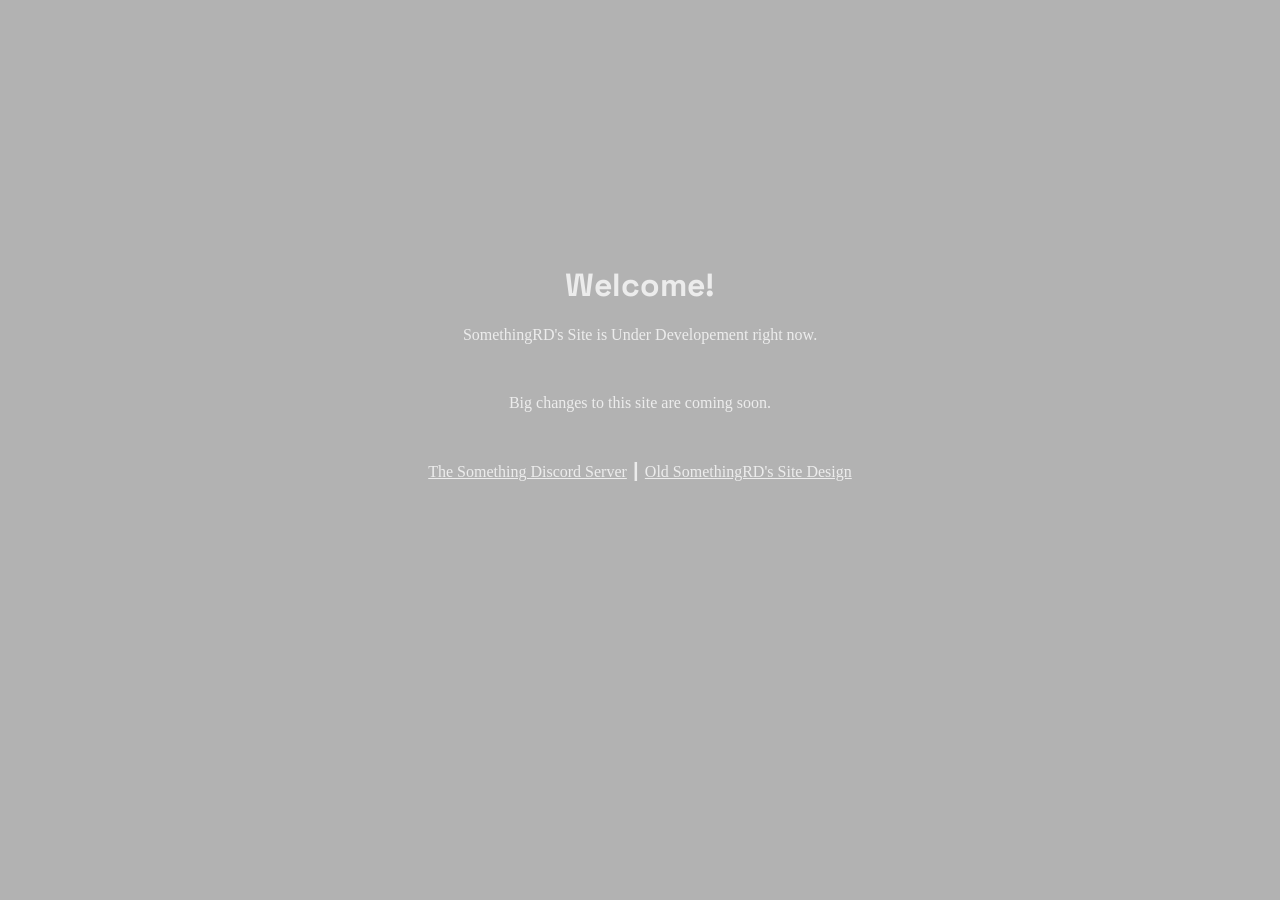
==== index.html @ b09cd3c6 "Add files via upload" ====
<!DOCTYPE html>
<head>
<!-- Fonts and style -->
    <style>
        @import url('https://fonts.googleapis.com/css2?family=Space+Grotesk:wght@300..700&display=swap');
    </style>
    <link rel="stylesheet" href="style.css">
    <title>SomethingRD's Site &#9475; Under Developement.</title>
    <meta property="og:title" content="SomethingRD's Site &#9475; Under Developement.">
    <meta property="og:description" content="Under Developement.">

<!-- Content -->
<div class="container">
    <h1 align="center" style="margin-top: 250px">Welcome!</h1>
    <p align="center">SomethingRD's Site is Under Developement right now.</p>
    <br><p align="center">Big changes to this site are coming soon.</p>
    <br><p align="center"><a href="https://discord.gg/DHEannubaH">The Something Discord Server</a> &#9475; <a href="https://somethingrd.github.io/old-site/index">Old SomethingRD's Site Design</a></p>
</div>
</head>
---- style.css ----
body {
  background-color: rgba(0, 0, 0, 0);
  background-image: url("https://github.com/RD-idk/Cool-Backgrounds/blob/main/RD_designs/website%20wallpaper.svg?raw=true");
  background-repeat: no-repeat;
  background-blend-mode: multiply;
  background-attachment: fixed;
  background-size: cover;
  transition: 0.3s; 
  background-position: center center;
  overflow-x: hidden;
  margin: 0;
  padding: 0;

/* Font */


.space-grotesk-<uniquifier> {
  font-family: "Space Grotesk", sans-serif;
  font-optical-sizing: auto;
  font-weight: <weight>;
  font-style: normal;
}

  }
      @font-face { font-family: "Space Grotesk"; src: url('Space-Grotesk-Regular.ttf'); } 
      h1 {
         font-family: "Space Grotesk";
         color:#ffffffc0;
      }
      p {
        font-family: "Space Grotesk";
        color:#ffffffc0;
      }
      a {
        font-family: "Space Grotesk";
        color:#ffffffc0;
      }
      h2 {
        font-family: "Space Grotesk";
        color:#ffffffc0;
      }
      font {
         font-family: "Space Grotesk";
         color:#ffffffc0;
      }
      footer {
         font-family: "Space Grotesk";
         color:#ffffffc0;
      }
      small {
        font-family: "Space Grotesk";
        color:#ffffffc0;
      }
      b {
        font-family: "Space Grotesk";
        color:#ffffffc0;
      }

.container {
    height: 100vh;
    padding: 15px;
    background-color: rgba(0, 0, 0, 0.3);
    backdrop-filter: blur(5px);
    box-sizing: border-box;
    transition: 0.5s;
}
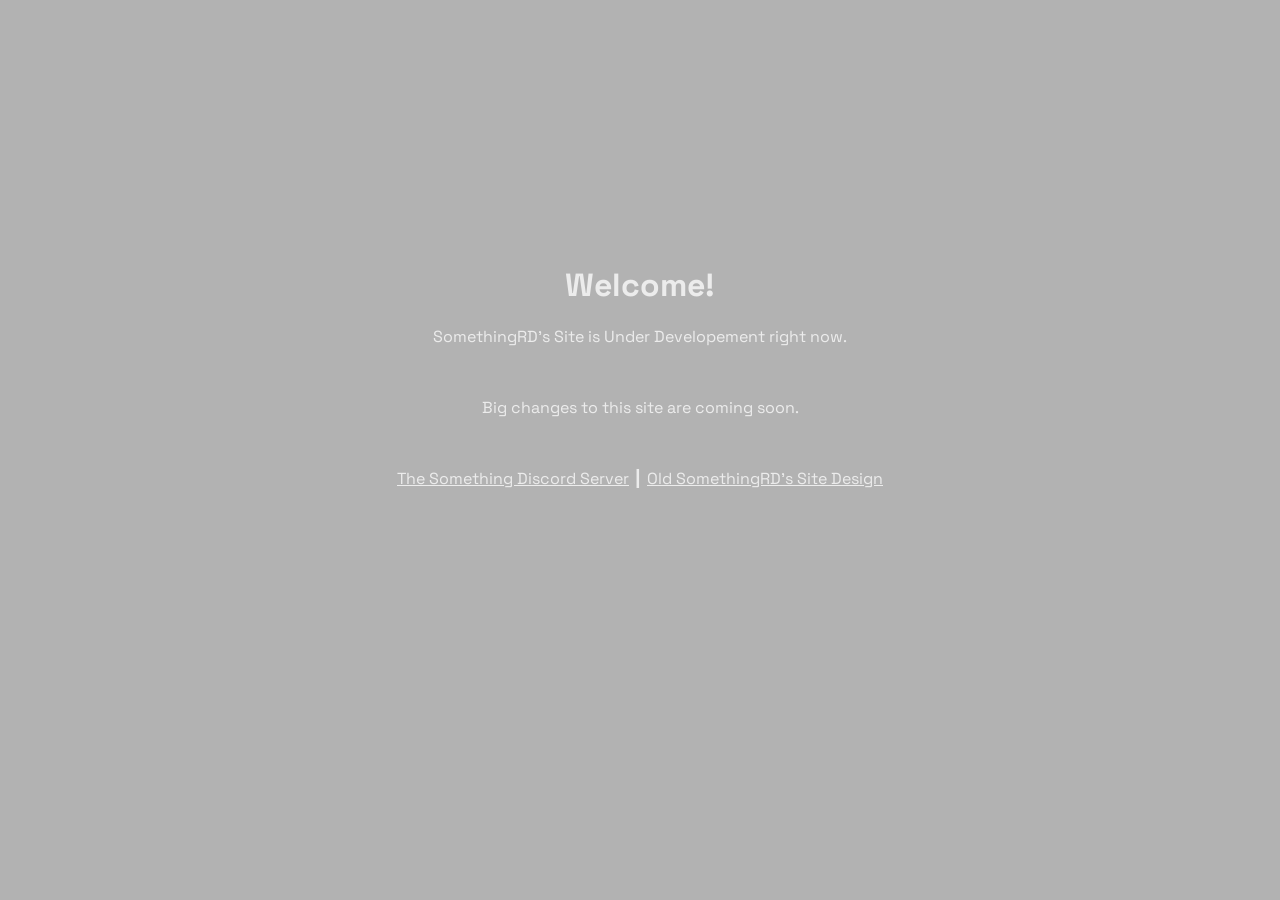
==== commit ce4ec0d5: "Add viewport meta tag to index.html Added viewport meta tag for responsive design." ====
--- a/index.html
+++ b/index.html
@@ -8,6 +8,7 @@
     <title>SomethingRD's Site &#9475; Under Developement.</title>
     <meta property="og:title" content="SomethingRD's Site &#9475; Under Developement.">
     <meta property="og:description" content="Under Developement.">
+    <meta name="viewport" content="width=device-width, initial-scale=1" />
 
 <!-- Content -->
 <div class="container">
@@ -16,4 +17,5 @@
     <br><p align="center">Big changes to this site are coming soon.</p>
     <br><p align="center"><a href="https://discord.gg/DHEannubaH">The Something Discord Server</a> &#9475; <a href="https://somethingrd.github.io/old-site/index">Old SomethingRD's Site Design</a></p>
 </div>
-</head>+
+</head>
--- a/style.css
+++ b/style.css
@@ -22,7 +22,7 @@
 }
 
   }
-      @font-face { font-family: "Space Grotesk"; src: url('Space-Grotesk-Regular.ttf'); } 
+      @font-face { font-family: "Space Grotesk"; src: url('SpaceGrotesk-Regular.ttf'); } 
       h1 {
          font-family: "Space Grotesk";
          color:#ffffffc0;
@@ -64,3 +64,4 @@
     box-sizing: border-box;
     transition: 0.5s;
 }
+
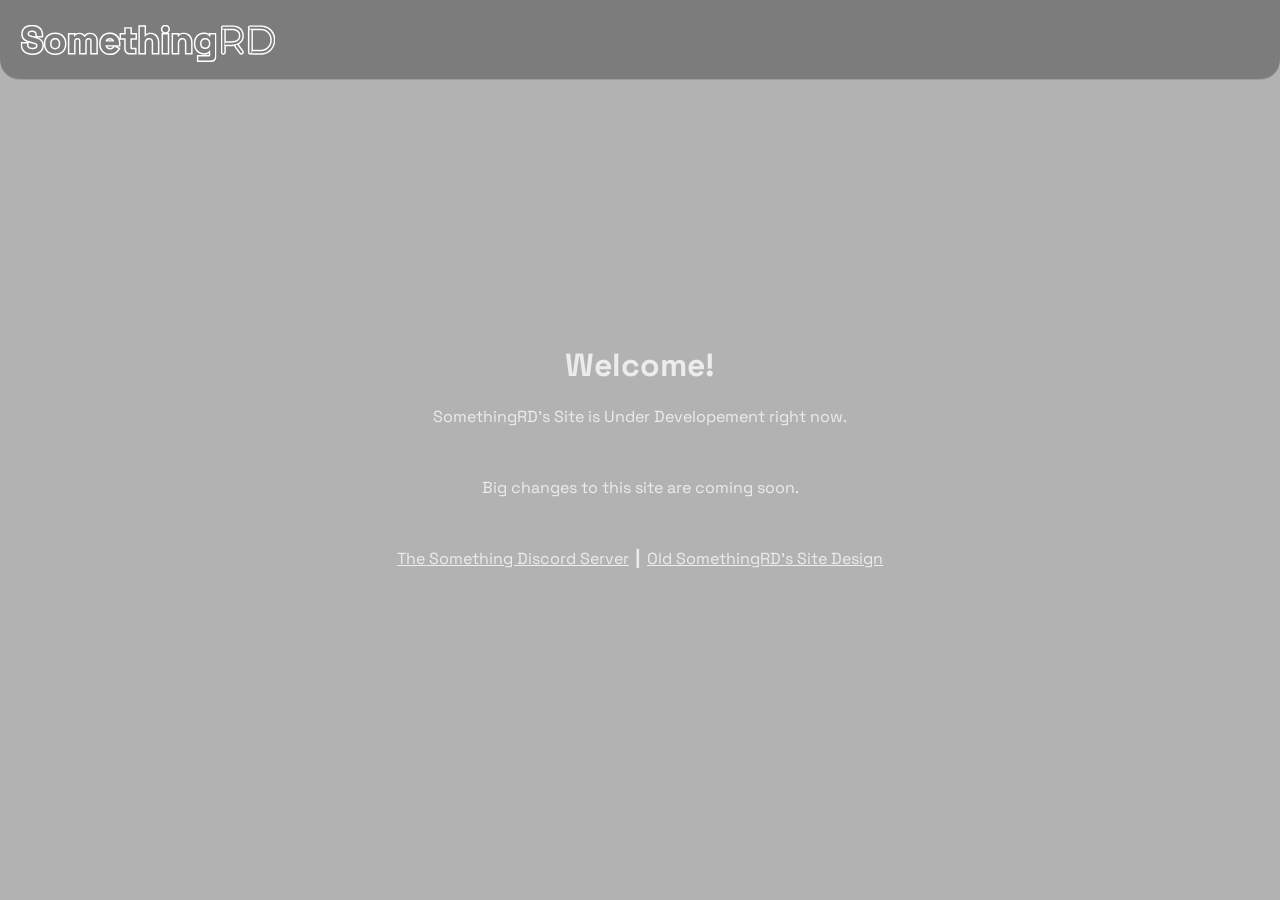
==== commit efddf138: "Add site logo and update layout Added a new logo.svg and included it in the topbar of index.html. Ad" ====
--- a/index.html
+++ b/index.html
@@ -11,7 +11,9 @@
     <meta name="viewport" content="width=device-width, initial-scale=1" />
 
 <!-- Content -->
+<div class="topbar"><img src="logo.svg" style="height: 50px; margin-left: 5px;"></div>
 <div class="container">
+    <div style="height: 80px;"></div>
     <h1 align="center" style="margin-top: 250px">Welcome!</h1>
     <p align="center">SomethingRD's Site is Under Developement right now.</p>
     <br><p align="center">Big changes to this site are coming soon.</p>
--- a/style.css
+++ b/style.css
@@ -57,11 +57,23 @@
       }
 
 .container {
-    height: 100vh;
-    padding: 15px;
-    background-color: rgba(0, 0, 0, 0.3);
-    backdrop-filter: blur(5px);
-    box-sizing: border-box;
-    transition: 0.5s;
+  margin-top: -80px;
+  height: 100vh;
+  padding: 15px;
+  background-color: rgba(0, 0, 0, 0.3);
+  backdrop-filter: blur(5px);
+  box-sizing: border-box;
+  transition: 0.5s;
+  z-index: -1;
 }
-
+.topbar {
+  height: 80px;
+  padding: 15px;
+  background-color: rgba(0, 0, 0, 0.3);
+  backdrop-filter: blur(5px);
+  box-sizing: border-box;
+  z-index: 1;
+  position: sticky;
+  border-radius: 0px 0px 20px 20px;
+  border-bottom: 1px solid rgba(255, 255, 255, 0.25);
+}
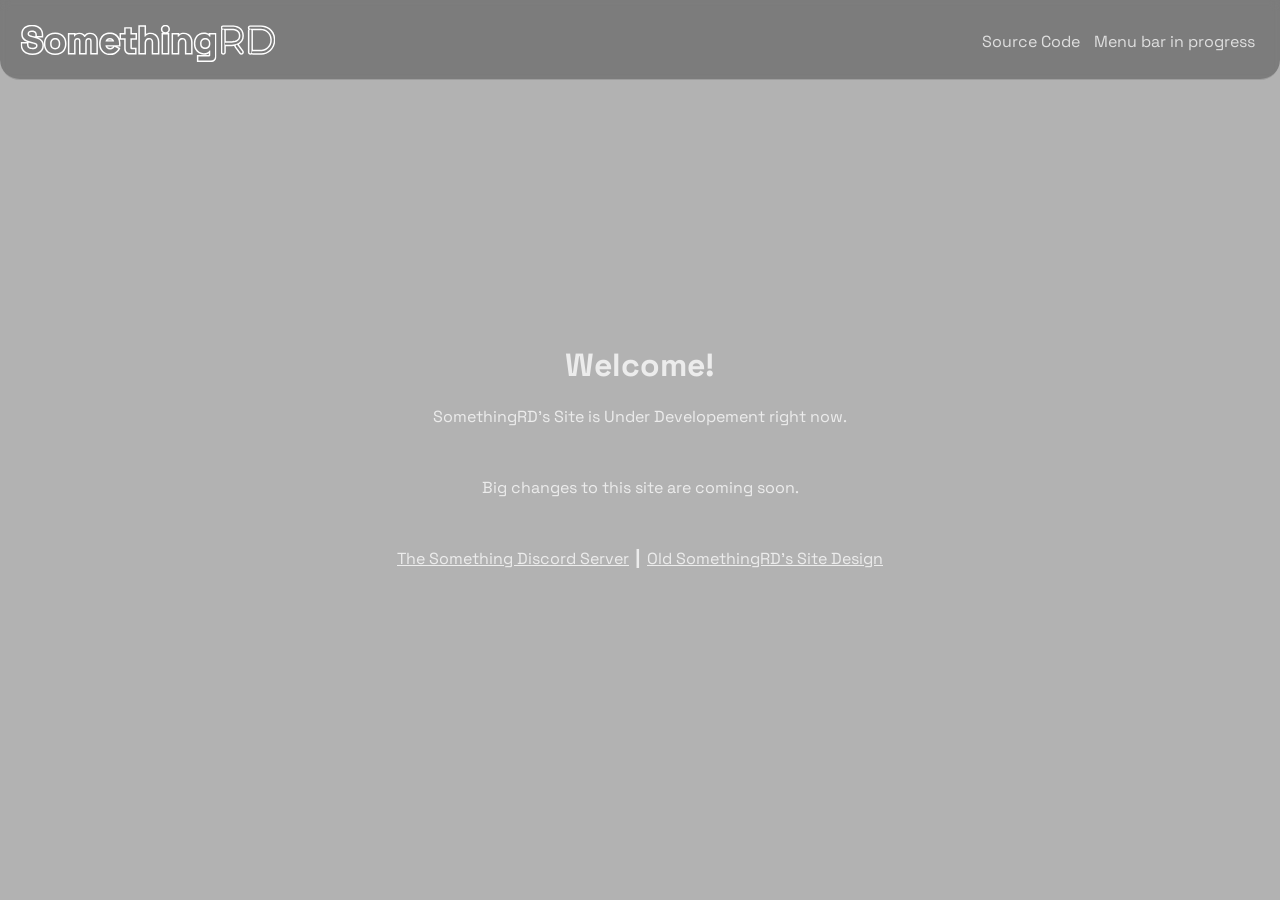
==== commit 1d057e36: "Add responsive topbar with hamburger menu icon Introduced a new hamburger.svg icon and updated index" ====
--- a/index.html
+++ b/index.html
@@ -11,7 +11,23 @@
     <meta name="viewport" content="width=device-width, initial-scale=1" />
 
 <!-- Content -->
-<div class="topbar"><img src="logo.svg" style="height: 50px; margin-left: 5px;"></div>
+ <!-- Mobile Menus -->
+ <!-- INSERT MENU HTML FILES HERE -->
+
+
+
+ <!-- Topbar -->
+<div class="topbar">
+    <div class="menubtn">
+        <img src="hamburger.svg" >
+    </div>
+    <img src="logo.svg" style="height: 50px; margin-left: 5px;">
+    <div class="menubar">
+        <p><a href="https://github.com/SomethingRD/SomethingRD.github.io">Source Code</a> <a>Menu bar in progress</a></p> 
+    </div>
+</div>
+
+ <!-- Container with content -->
 <div class="container">
     <div style="height: 80px;"></div>
     <h1 align="center" style="margin-top: 250px">Welcome!</h1>
--- a/style.css
+++ b/style.css
@@ -67,6 +67,8 @@
   z-index: -1;
 }
 .topbar {
+  display: flex;
+  overflow: hidden;
   height: 80px;
   padding: 15px;
   background-color: rgba(0, 0, 0, 0.3);
@@ -77,3 +79,55 @@
   border-radius: 0px 0px 20px 20px;
   border-bottom: 1px solid rgba(255, 255, 255, 0.25);
 }
+.menubtn {
+  width: 40px;
+  height: 40px;
+  border-radius: 5px;
+  outline: 1px solid rgba(255, 255, 255, 0.25);
+  display: none;
+  padding: 5px;
+  margin-right: 5px;
+  transition: 0.3s;
+  cursor: pointer;
+}
+
+.topbar .menubtn:active {
+  scale: 0.9;
+  opacity: 1;
+  background-color: rgba(255, 255, 255, 0.5);
+}
+
+.menubar {
+  position: absolute;
+  right: 20px;
+  height: 40px;
+  border-radius: 5px;
+}
+
+.menubar a {
+  text-decoration: none;
+  padding: 5px;
+  transition: 0.3s;
+  border-radius: 5px;
+}
+
+.menubar a:hover {
+  outline: 1px solid rgba(255, 255, 255, 0.25);
+  scale: 1.250;
+}
+
+.menubar a:active {
+  scale: 0.9;
+  opacity: 1;
+  background-color: rgba(255, 255, 255, 0.5);
+}
+
+@media only screen and (max-width: 1000px) {
+    .menubtn {
+        display: flex;
+    }
+    .menubar {
+      display: none;
+    }
+}
+
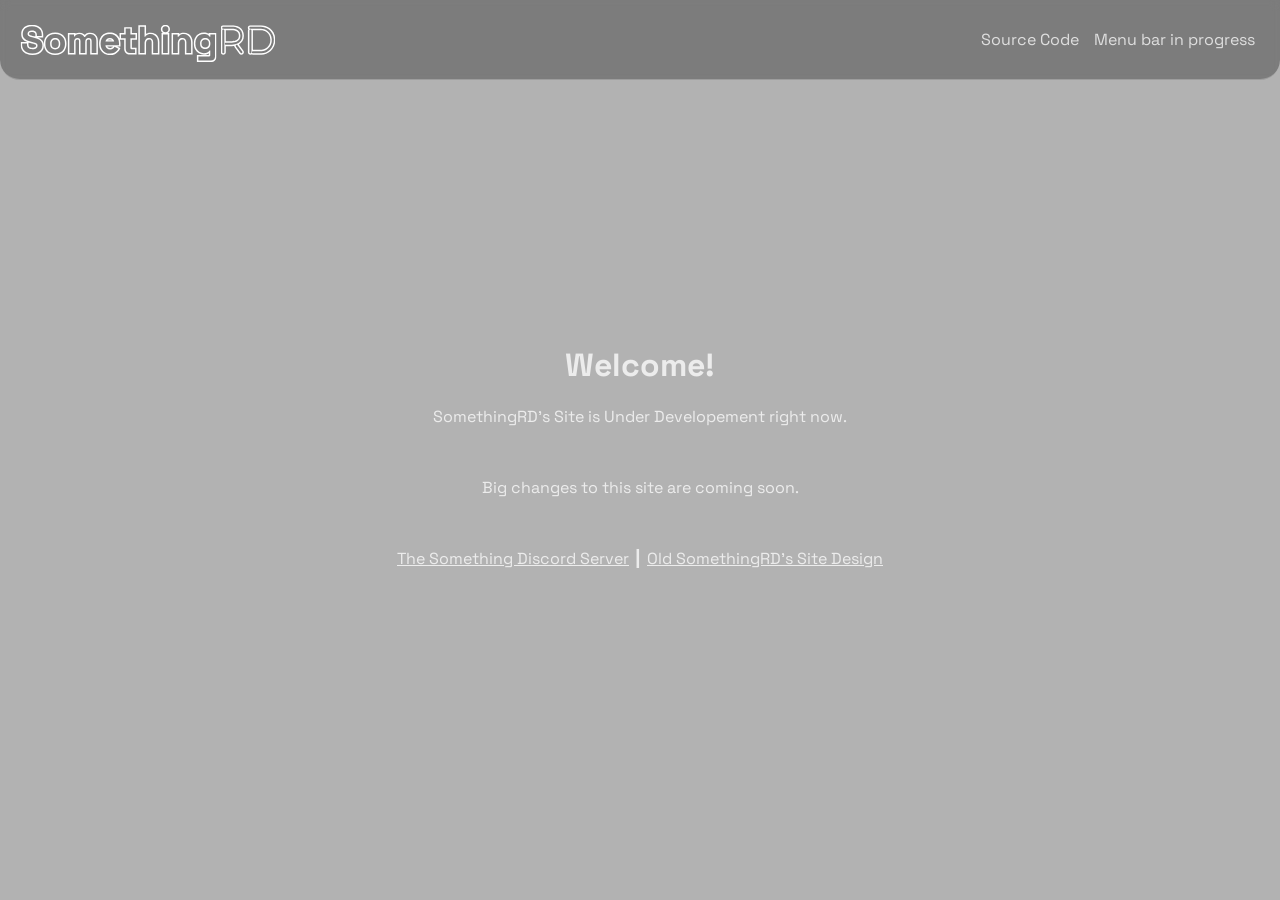
==== commit 223e6c8c: "Add responsive sidebar menu with overlay Implemented a mobile sidebar menu with open/close functiona" ====
--- a/index.html
+++ b/index.html
@@ -12,18 +12,28 @@
 
 <!-- Content -->
  <!-- Mobile Menus -->
- <!-- INSERT MENU HTML FILES HERE -->
+ <div id="main-with-menu">
+    <div id="Menu" class="Menu">
+    <img href="javascript:void(0)" class="closebtn" onclick="closeMenu()" src="close_hamburger.svg" width="27" height="27"></img>
+    <p>MENU</p>
+    <a href="index.html">Home</a>
+    <a href="https://github.com/SomethingRD/SomethingRD.github.io">Source Code</a>
+    <a href="javascript:void(0)" onclick="openGallery()">Menu in progress</a>
+    
+    </div>
+   <div id="overlay1" onclick="closeMenu()"></div>
 
 
-
+<div id="main">
  <!-- Topbar -->
 <div class="topbar">
     <div class="menubtn">
-        <img src="hamburger.svg" >
+        <img src="hamburger.svg" onclick="openMenu()">
     </div>
-    <img src="logo.svg" style="height: 50px; margin-left: 5px;">
+    <img src="logo.svg" class="logo">
+    <!-- PC Menus -->
     <div class="menubar">
-        <p><a href="https://github.com/SomethingRD/SomethingRD.github.io">Source Code</a> <a>Menu bar in progress</a></p> 
+        <p><a href="https://github.com/SomethingRD/SomethingRD.github.io">Source Code</a><a>Menu bar in progress</a></p> 
     </div>
 </div>
 
@@ -35,5 +45,8 @@
     <br><p align="center">Big changes to this site are coming soon.</p>
     <br><p align="center"><a href="https://discord.gg/DHEannubaH">The Something Discord Server</a> &#9475; <a href="https://somethingrd.github.io/old-site/index">Old SomethingRD's Site Design</a></p>
 </div>
+</div>
+</div>
 
 </head>
+<script src="menu_script.js"></script>
--- a/style.css
+++ b/style.css
@@ -1,7 +1,7 @@
 body {
   background-color: rgba(0, 0, 0, 0);
   background-image: url("https://github.com/RD-idk/Cool-Backgrounds/blob/main/RD_designs/website%20wallpaper.svg?raw=true");
-  background-repeat: no-repeat;
+  background-repeat: repeat;
   background-blend-mode: multiply;
   background-attachment: fixed;
   background-size: cover;
@@ -75,6 +75,7 @@
   backdrop-filter: blur(5px);
   box-sizing: border-box;
   z-index: 1;
+  transition: 0.3s;
   position: sticky;
   border-radius: 0px 0px 20px 20px;
   border-bottom: 1px solid rgba(255, 255, 255, 0.25);
@@ -97,11 +98,17 @@
   background-color: rgba(255, 255, 255, 0.5);
 }
 
+.topbar .menubtn:hover {
+  scale: 1.1;
+}
+
 .menubar {
   position: absolute;
   right: 20px;
-  height: 40px;
-  border-radius: 5px;
+  height: 30px;
+  border-radius: 5px;
+  margin-top: -7px;
+  margin-left: -10px:
 }
 
 .menubar a {
@@ -109,11 +116,14 @@
   padding: 5px;
   transition: 0.3s;
   border-radius: 5px;
+  scale: 1;
+  display: inline-block;
+  margin-left: 5px;
 }
 
 .menubar a:hover {
   outline: 1px solid rgba(255, 255, 255, 0.25);
-  scale: 1.250;
+  scale: 1.1;
 }
 
 .menubar a:active {
@@ -131,3 +141,110 @@
     }
 }
 
+.logo {
+  height: 50px;
+  margin-left: 5px;
+}
+
+#overlay1 {
+  position: fixed;
+  display: none;
+  width: 100%;
+  height: 100%;
+  top: 0;
+  left: 0;
+  right: 0;
+  bottom: 0;
+  background-color: rgba(0,0,0,0.5);
+  z-index: 2;
+  cursor: pointer;
+}
+
+
+.Menu {
+  width: 300px; 
+  position: fixed;  
+  top: 0;
+  left: 0;
+  background-color: #111; 
+  overflow-y: hidden; 
+  overflow-x: hidden;
+  padding-top: 60px; 
+  transition: 0.3s; 
+  z-index: 3;
+  height: 100%;
+  margin-left: -300px;
+  border-radius: 0px 20px 20px 0px;
+}
+
+.Menu a {
+  padding: 8px 8px 8px 32px;
+  text-decoration: none;
+  font-size: 25px;
+  color: #ffffffc0;
+  display: block;
+  transition: 0.3s;
+}
+
+.Menu p {
+  text-align: Left;
+  padding: 8px 8px 8px 32px;
+  text-decoration: none;
+  font-size: 20px;
+  color: #ffffffc0;
+  transition: 0.3s;
+  margin-top: -42.2px;
+}
+
+.Menu a:hover {
+  color: #f1f1f1;
+  scale: 1.1;
+  border: #ffffff30 1px outset;
+  border-radius: 5px;
+  background-color: rgba(0, 0, 0, 0.3);
+}
+
+.Menu a:active {
+  color: #f1f1f1;
+  scale: 0.9;
+  border: #ffffff30 1px outset;
+  border-radius: 10px;
+  background-color: rgba(255, 255, 255, 1);
+}
+
+.Menu .closebtn {
+  position: absolute;
+  top: 25px;
+  right: 25px;
+  font-size: 36px;
+  margin-left: 50px;
+  transition: 0.3s;
+  opacity: 0.7;
+  cursor: pointer;
+  float: right;
+  border-radius: 5px;
+  outline: 1px solid rgba(255, 255, 255, 0.25);
+}
+
+.Menu .closebtn:hover {
+  scale: 1.1;
+  opacity: 1;
+  background-color: rgb(255, 0, 0, .5);
+}
+
+.Menu .closebtn:active {
+  scale: 0.9;
+  opacity: 1;
+  background-color: rgb(255, 0, 0, 1);
+}
+#main {
+  transition: margin-left .5s;
+  transition: margin-right .5s;
+  transition: 0.5s; 
+}
+#main-with-menu {
+  transition: margin-left .5s;
+  transition: margin-right .5s;
+  transition: 0.5s; 
+
+}
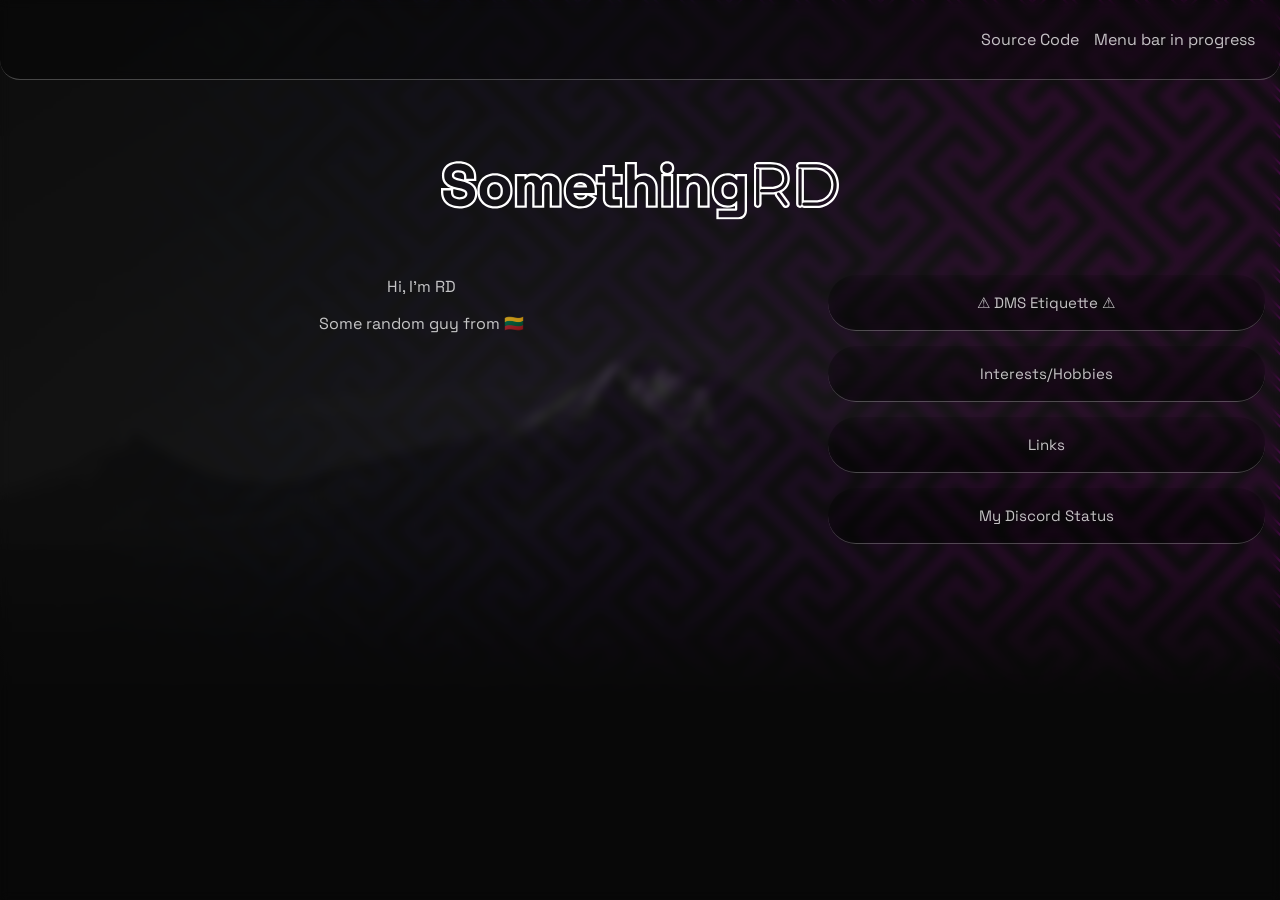
==== commit bc0997c7: "new stuff and april fools seasonal thing hi" ====
--- a/index.html
+++ b/index.html
@@ -2,6 +2,23 @@
 <head>
 <!-- Fonts and style -->
     <style>
+.large_logo {
+    max-width: 250px;
+    display: flex;
+    justify-content: center;
+    align-items: center;
+    left: 50%;
+    margin: auto;
+    padding-top: 15px;
+}
+
+@media only screen and (min-width: 750px) {
+    .large_logo {
+        max-width: 400px;
+        height: 150px
+    }
+}
+
         @import url('https://fonts.googleapis.com/css2?family=Space+Grotesk:wght@300..700&display=swap');
     </style>
     <link rel="stylesheet" href="style.css">
@@ -30,23 +47,90 @@
     <div class="menubtn">
         <img src="hamburger.svg" onclick="openMenu()">
     </div>
-    <img src="logo.svg" class="logo">
+    <img src="logo.svg" class="logo" style="display:none;">
     <!-- PC Menus -->
     <div class="menubar">
-        <p><a href="https://github.com/SomethingRD/SomethingRD.github.io">Source Code</a><a>Menu bar in progress</a></p> 
+        <p id="topbar"><a href="https://github.com/SomethingRD/SomethingRD.github.io">Source Code</a><a>Menu bar in progress</a></p> 
     </div>
 </div>
 
  <!-- Container with content -->
 <div class="container">
-    <div style="height: 80px;"></div>
-    <h1 align="center" style="margin-top: 250px">Welcome!</h1>
-    <p align="center">SomethingRD's Site is Under Developement right now.</p>
-    <br><p align="center">Big changes to this site are coming soon.</p>
-    <br><p align="center"><a href="https://discord.gg/DHEannubaH">The Something Discord Server</a> &#9475; <a href="https://somethingrd.github.io/old-site/index">Old SomethingRD's Site Design</a></p>
+     <div style="height: 80px;"></div>
+<!-- logo contents -->
+
+  <div class="large_logo">
+    <img class="center-image" src="logo.svg" width="100%">
+  </div>
+
+<!-- not logo contents -->
+<!-- Container contents -->
+ <div class="container_content">
+<div class="main_content">
+  <p align="center">Hi, I’m RD</p>
+  <p align="center">Some random guy from 🇱🇹</p>
+</div>
+
+
+<div class="side_content">
+  <div class="empty_space"></div>
+<a href="DMS_Etiquette.html"><button class="button">⚠ DMS Etiquette ⚠</button></a>
+<div class="empty_space"></div>
+<button type="button" class="collapsible">Interests/Hobbies</button>
+<div class="content">
+  <li class="dot_thingy">Tech</li>
+  <li class="dot_thingy">Graphic design (I make Profile Pictures, Banners and sometimes UI design)</li>
+  <li class="dot_thingy">Gaming (Mostly BeamNG.drive, osu! and Minecraft)</li>
+  <li class="dot_thingy">Editing (Alight Motion, Adobe After Effects)</li>
+  <li class="dot_thingy">Website Development (Currently learning: HTML, CSS and a little bit of JS)</li>
+</div>
+<div class="empty_space"></div>
+<button type="button" class="collapsible">Links</button>
+<div class="content">
+<div class="empty_space"></div>
+<a href="https://discord.gg/DHEannubaH"><button class="button">Discord Server</button></a>
+<div class="empty_space"></div>
+<a href="https://www.tiktok.com/@SomethingRD"><button class="button">TikTok</button></a>
+<div class="empty_space"></div>
+<a href="https://guns.lol/SomethingRD"><button class="button">guns.lol</button></a>
+<div class="empty_space"></div>
+<a href="https://github.com/RD-idk"><button class="button">GitHub</button></a>
+<div class="empty_space"></div>
+<a href="https://open.spotify.com/user/krc5kgq9dkwycu8kj40gqx9tx?si=b3e7c83d050c4266"><button class="button">Spotify</button></a>
+<div class="empty_space"></div>
+<a href="https://snapchat.com/add/somethingrd"><button class="button">Snapchat (I don't use this anymore.)</button></a>
+<div class="empty_space"></div>
+<a href="https://www.bandlab.com/rd_bandlab"><button class="button">BandLab (I don't use this anymore.)</button></a>
+<div class="empty_space"></div>
+<a href="https://roblox.com/users/1165985124/profile"><button class="button">Roblox</button></a>
+<div class="empty_space"></div>
+<a href="https://www.deviantart.com/rd-deviantart"><button class="button">DeviantArt (I don't use this anymore.)</button></a>
+<div class="empty_space"></div>
+<a href="https://reddit.com/user/_RD_-/"><button class="button">Reddit</button></a>
+<div class="empty_space"></div>
+<a href="https://t.me/@SomethingRD"><button class="button">Telegram</button></a>
+<div class="empty_space"></div>
+</div>
+<div class="empty_space"></div>
+<button type="button" class="collapsible">My Discord Status</button>
+<div class="content">
+<div style="max-width: 350px; display: flex; justify-content: center; box-sizing: border-box; align-items: center; left: 50%; margin: auto;" >
+    
+    <img class="center-image" src="https://lanyard.cnrad.dev/api/1063491817116549181" alt="Discord Status" width="100%" style="box-sizing: border-box;">
+   
 </div>
 </div>
 </div>
+</div>
+<!-- not container contents -->
+<br>
+
+
+
+</div>  
+
 
 </head>
 <script src="menu_script.js"></script>
+<script src="collapsible.js"></script>
+<script src="seasonal.js"></script>
--- a/style.css
+++ b/style.css
@@ -1,15 +1,17 @@
+
 body {
-  background-color: rgba(0, 0, 0, 0);
-  background-image: url("https://github.com/RD-idk/Cool-Backgrounds/blob/main/RD_designs/website%20wallpaper.svg?raw=true");
-  background-repeat: repeat;
-  background-blend-mode: multiply;
+  background-color: #0c0c0c ;
+  background-image: url("wallpaper.svg");
+  background-repeat: no-repeat;
   background-attachment: fixed;
-  background-size: cover;
+  background-size: 100% auto;
   transition: 0.3s; 
-  background-position: center center;
+  background-position: top center;
   overflow-x: hidden;
   margin: 0;
   padding: 0;
+
+
 
 /* Font */
 
@@ -63,8 +65,12 @@
   background-color: rgba(0, 0, 0, 0.3);
   backdrop-filter: blur(5px);
   box-sizing: border-box;
-  transition: 0.5s;
+  overflow: auto;
+  transition-timing-function: ease-out;
+  transition: 0.3s;
   z-index: -1;
+  scrollbar-width: none;
+
 }
 .topbar {
   display: flex;
@@ -75,6 +81,7 @@
   backdrop-filter: blur(5px);
   box-sizing: border-box;
   z-index: 1;
+  transition-timing-function: ease-out;
   transition: 0.3s;
   position: sticky;
   border-radius: 0px 0px 20px 20px;
@@ -88,6 +95,7 @@
   display: none;
   padding: 5px;
   margin-right: 5px;
+  transition-timing-function: ease-out;
   transition: 0.3s;
   cursor: pointer;
 }
@@ -108,12 +116,14 @@
   height: 30px;
   border-radius: 5px;
   margin-top: -7px;
-  margin-left: -10px:
+  margin-left: -10px;
+  outline: 0px solid rgba(255, 255, 255, 0.25);
 }
 
 .menubar a {
   text-decoration: none;
   padding: 5px;
+  transition-timing-function: ease-out;
   transition: 0.3s;
   border-radius: 5px;
   scale: 1;
@@ -139,6 +149,19 @@
     .menubar {
       display: none;
     }
+    body {
+      background-size: 150% auto;
+    }
+}
+
+@media only screen and (max-width: 750px) {
+    body {
+      background-size: 200% auto;
+    }
+    .container_content {   
+    flex-direction: column;
+    }
+
 }
 
 .logo {
@@ -170,6 +193,7 @@
   overflow-y: hidden; 
   overflow-x: hidden;
   padding-top: 60px; 
+  transition-timing-function: ease-out;
   transition: 0.3s; 
   z-index: 3;
   height: 100%;
@@ -183,6 +207,7 @@
   font-size: 25px;
   color: #ffffffc0;
   display: block;
+  transition-timing-function: ease-out;
   transition: 0.3s;
 }
 
@@ -192,7 +217,8 @@
   text-decoration: none;
   font-size: 20px;
   color: #ffffffc0;
-  transition: 0.3s;
+  transition-timing-function: ease-out;
+  transition: 0.5s;
   margin-top: -42.2px;
 }
 
@@ -218,6 +244,7 @@
   right: 25px;
   font-size: 36px;
   margin-left: 50px;
+  transition-timing-function: ease-out;
   transition: 0.3s;
   opacity: 0.7;
   cursor: pointer;
@@ -238,13 +265,102 @@
   background-color: rgb(255, 0, 0, 1);
 }
 #main {
+  transition-timing-function: ease-out;
+  transition: 0.3s; 
+}
+#main-with-menu {
+  transition-timing-function: ease-out;
   transition: margin-left .5s;
   transition: margin-right .5s;
   transition: 0.5s; 
-}
-#main-with-menu {
-  transition: margin-left .5s;
-  transition: margin-right .5s;
-  transition: 0.5s; 
-
-}+
+}
+
+/* Collapsible thingamajigs */
+.collapsible {
+  border-radius: 30px;
+  backdrop-filter: blur(5px);
+  background: linear-gradient(rgba(0,0,0,0), rgba(0,0,0,0.3));
+  color:#ffffffc0;
+  border: 0px solid rgba(255, 255, 255, 0.25);
+  border-bottom: 1px solid rgba(255, 255, 255, 0.25);
+  cursor: pointer;
+  padding: 18px;
+  width: 100%;
+  font-family: "Space Grotesk";
+  outline: none;
+  font-size: 15px;
+  text-align: center;
+}
+
+.content {
+  padding: 0 15px;
+  border-radius: 30px;
+  background-color: rgba(0,0,0,0.3);
+  color: #ffffffc0;
+  max-height: 0;
+  width: 100%;
+  overflow: hidden;
+  box-sizing: border-box;
+  font-family: "Space Grotesk";
+  transition: max-height 0.2s ease-out;
+  li {
+    margin-left: 20px;
+  }
+  .button {
+    border-radius: 15px;
+  }
+  .center-image {
+    margin-top: 15px;
+    margin-bottom: 15px;
+    border-radius: 15px;
+  }
+}
+
+.keyboard {
+  backdrop-filter: blur(5px);
+  background-color: rgba(0,0,0,0.5);
+  border: rgba(255,255,255,0.7) 1px outset;
+  padding: 1px 7px;
+  border-radius: 10px;
+}
+
+.dot_thingy {
+   margin: 10px;
+}
+.empty_space {
+  width: 100%;
+  height: 15px;
+}
+.button {
+  border-radius: 30px;
+  backdrop-filter: blur(5px);
+  background: linear-gradient(rgba(0,0,0,0), rgba(0,0,0,0.3));
+  border: 0px solid rgba(255, 255, 255, 0.25);
+  border-bottom: 1px solid rgba(255, 255, 255, 0.25);
+  cursor: pointer;
+  padding: 18px;
+  width: 100%;
+  font-family: "Space Grotesk";
+  font-size: 15px;
+  text-align: center;
+  color: #ffffffc0;
+}
+
+.container_content {
+  display: flex;
+  flex-wrap: wrap;
+}
+
+.side_content{
+  display: inline;
+  flex: 35%;
+  align-self: left;
+}
+
+.main_content{
+  display: inline;
+  flex: 65%;
+  height: 100%;
+}
+
